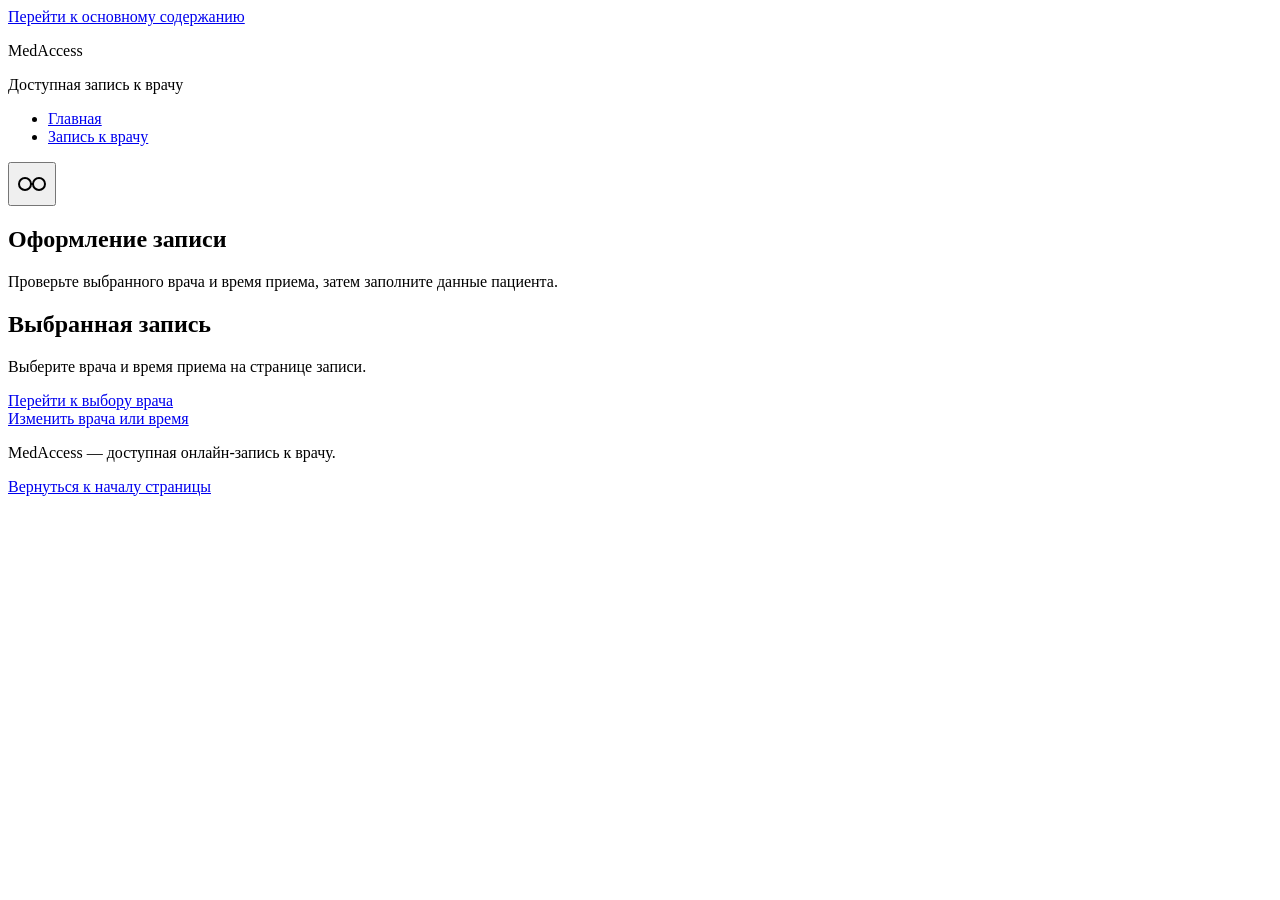
==== appointment.html @ db72d305 "feat: add doctor time selection flow" ====
<!doctype html>
<html lang="ru">
  <head>
    <meta charset="utf-8">
    <meta name="viewport" content="width=device-width, initial-scale=1">
    <title>Оформление записи — MedAccess</title>
    <link rel="stylesheet" href="css/styles.css">
  </head>
  <body>
    <a class="skip-link" href="#main-content">Перейти к основному содержанию</a>

    <aside
      id="accessibility-panel"
      class="accessibility-panel"
      aria-labelledby="accessibility-panel-title"
      hidden
    >
      <div class="container">
        <h2 id="accessibility-panel-title">Настройки отображения</h2>

        <form class="accessibility-form" aria-label="Настройки отображения сайта">
          <fieldset>
            <legend>Размер шрифта</legend>
            <label>
              <input type="radio" name="font-size" value="normal" checked>
              Обычный
            </label>
            <label>
              <input type="radio" name="font-size" value="large">
              Крупный
            </label>
            <label>
              <input type="radio" name="font-size" value="extra-large">
              Очень крупный
            </label>
          </fieldset>

          <fieldset>
            <legend>Межбуквенный интервал</legend>
            <label>
              <input type="radio" name="letter-spacing" value="normal" checked>
              Обычный
            </label>
            <label>
              <input type="radio" name="letter-spacing" value="increased">
              Увеличенный
            </label>
            <label>
              <input type="radio" name="letter-spacing" value="large">
              Большой
            </label>
          </fieldset>

          <fieldset>
            <legend>Межстрочный интервал</legend>
            <label>
              <input type="radio" name="line-height" value="normal" checked>
              Обычный
            </label>
            <label>
              <input type="radio" name="line-height" value="increased">
              Увеличенный
            </label>
            <label>
              <input type="radio" name="line-height" value="large">
              Большой
            </label>
          </fieldset>

          <p class="focus-note">Подсветка фокуса всегда включена.</p>
        </form>
      </div>
    </aside>

    <header class="site-header">
      <div class="container">
        <p class="site-name">MedAccess</p>
        <p class="site-description">Доступная запись к врачу</p>

        <nav class="main-nav" aria-label="Основная навигация">
          <ul>
            <li><a href="index.html">Главная</a></li>
            <li><a href="doctors.html">Запись к врачу</a></li>
          </ul>
        </nav>

        <button
          type="button"
          class="accessibility-toggle"
          aria-controls="accessibility-panel"
          aria-expanded="false"
          aria-label="Открыть настройки отображения"
        >
          <svg
            class="accessibility-toggle-icon"
            width="32"
            height="18"
            viewBox="0 0 32 18"
            aria-hidden="true"
            focusable="false"
          >
            <circle cx="9" cy="9" r="6"></circle>
            <circle cx="23" cy="9" r="6"></circle>
            <path d="M15 9h2"></path>
          </svg>
        </button>
      </div>
    </header>

    <main id="main-content" class="site-main">
      <section class="screen appointment-screen" aria-labelledby="appointment-title">
        <div class="container">
          <h1 id="appointment-title">Оформление записи</h1>
          <p class="lead">
            Проверьте выбранного врача и время приема, затем заполните данные пациента.
          </p>

          <section class="appointment-summary" aria-labelledby="appointment-summary-title">
            <h2 id="appointment-summary-title">Выбранная запись</h2>
            <div id="appointment-summary" aria-live="polite">
              <p>Выберите врача и время приема на странице записи.</p>
            </div>
            <a href="doctors.html">Изменить врача или время</a>
          </section>

          <div
            id="live-region"
            class="visually-hidden"
            role="status"
            aria-live="polite"
            aria-atomic="true"
          ></div>
        </div>
      </section>
    </main>

    <footer class="site-footer">
      <div class="container">
        <p>MedAccess — доступная онлайн-запись к врачу.</p>
        <a href="#main-content">Вернуться к началу страницы</a>
      </div>
    </footer>

    <script src="js/mock-data.js"></script>
    <script src="js/app.js"></script>
  </body>
</html>
---- css/styles.css ----
.visually-hidden {
  position: absolute;
  width: 1px;
  height: 1px;
  padding: 0;
  margin: -1px;
  overflow: hidden;
  clip: rect(0, 0, 0, 0);
  white-space: nowrap;
  border: 0;
}

.accessibility-toggle {
  display: inline-flex;
  align-items: center;
  justify-content: center;
  min-width: 2.75rem;
  min-height: 2.75rem;
}

.accessibility-toggle-icon {
  fill: none;
  stroke: currentColor;
  stroke-width: 2;
}

.accessibility-panel {
  border-bottom: 1px solid #1f2937;
  background: #ffffff;
}

.accessibility-panel .container {
  padding-block: 1rem;
}

.accessibility-form {
  display: grid;
  gap: 1rem;
}

.accessibility-form fieldset {
  margin: 0;
  padding: 0;
  border: 0;
}

.accessibility-form legend {
  margin-bottom: 0.5rem;
  font-weight: 700;
}

.accessibility-form label {
  display: inline-flex;
  align-items: center;
  min-height: 2.75rem;
  margin-right: 0.5rem;
}

.focus-note {
  margin: 0;
}
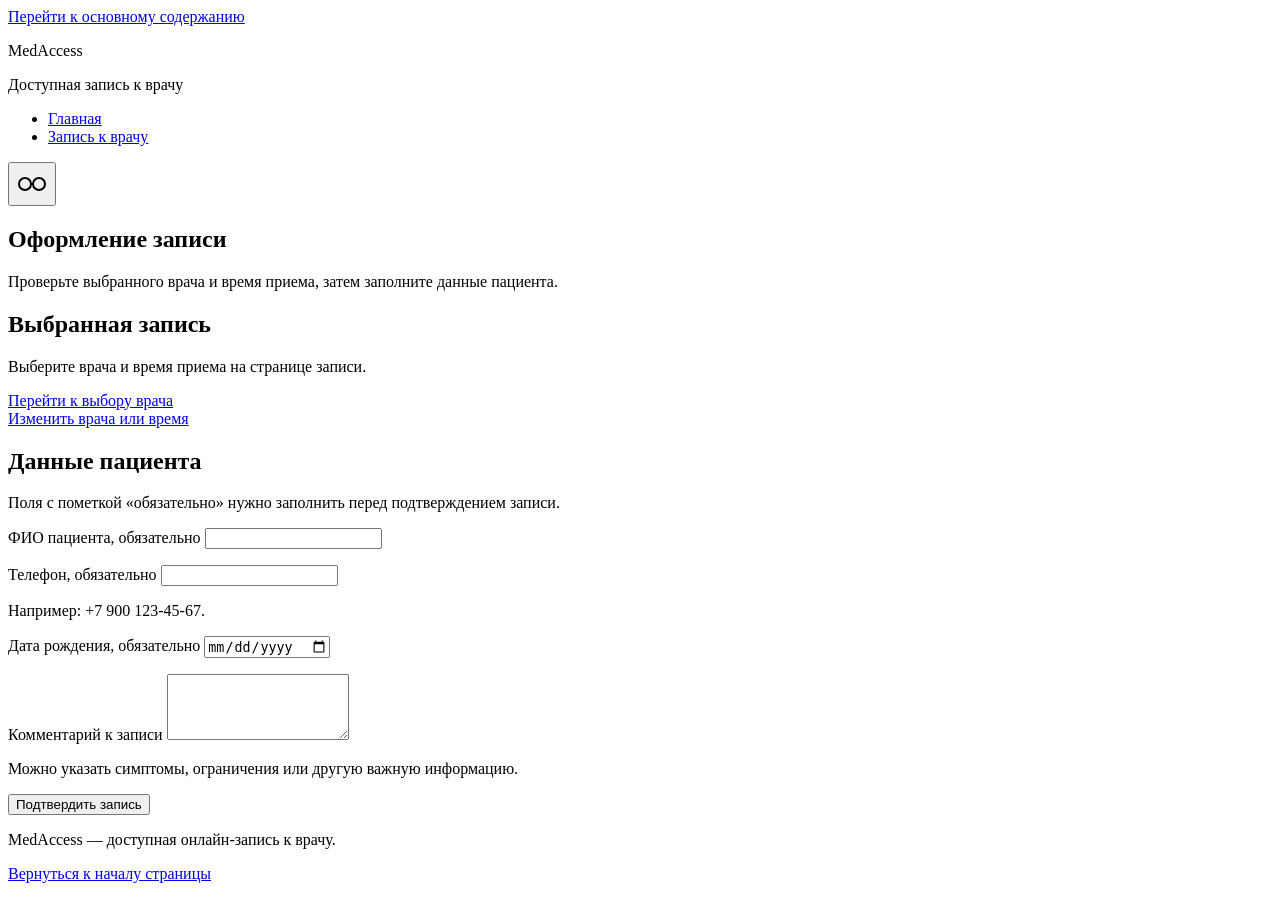
==== commit 68975cf7: "feat: add patient form structure" ====
--- a/appointment.html
+++ b/appointment.html
@@ -123,6 +123,72 @@
             <a href="doctors.html">Изменить врача или время</a>
           </section>
 
+          <section class="patient-section" aria-labelledby="patient-form-title">
+            <h2 id="patient-form-title">Данные пациента</h2>
+            <p id="patient-form-description">
+              Поля с пометкой «обязательно» нужно заполнить перед подтверждением записи.
+            </p>
+
+            <form id="patient-form" novalidate aria-describedby="patient-form-description">
+              <div class="form-field">
+                <label for="patient-name">ФИО пациента, обязательно</label>
+                <input
+                  id="patient-name"
+                  name="patient-name"
+                  type="text"
+                  autocomplete="name"
+                  required
+                  aria-describedby="patient-name-error"
+                >
+                <p id="patient-name-error" class="field-error" aria-live="polite"></p>
+              </div>
+
+              <div class="form-field">
+                <label for="patient-phone">Телефон, обязательно</label>
+                <input
+                  id="patient-phone"
+                  name="patient-phone"
+                  type="tel"
+                  autocomplete="tel"
+                  inputmode="tel"
+                  required
+                  aria-describedby="patient-phone-error patient-phone-hint"
+                >
+                <p id="patient-phone-hint" class="field-hint">Например: +7 900 123-45-67.</p>
+                <p id="patient-phone-error" class="field-error" aria-live="polite"></p>
+              </div>
+
+              <div class="form-field">
+                <label for="patient-birthdate">Дата рождения, обязательно</label>
+                <input
+                  id="patient-birthdate"
+                  name="patient-birthdate"
+                  type="date"
+                  required
+                  aria-describedby="patient-birthdate-error"
+                >
+                <p id="patient-birthdate-error" class="field-error" aria-live="polite"></p>
+              </div>
+
+              <div class="form-field">
+                <label for="patient-comment">Комментарий к записи</label>
+                <textarea
+                  id="patient-comment"
+                  name="patient-comment"
+                  rows="4"
+                  aria-describedby="patient-comment-hint"
+                ></textarea>
+                <p id="patient-comment-hint" class="field-hint">
+                  Можно указать симптомы, ограничения или другую важную информацию.
+                </p>
+              </div>
+
+              <div id="patient-form-errors" class="form-errors" aria-live="assertive"></div>
+
+              <button type="submit">Подтвердить запись</button>
+            </form>
+          </section>
+
           <div
             id="live-region"
             class="visually-hidden"
